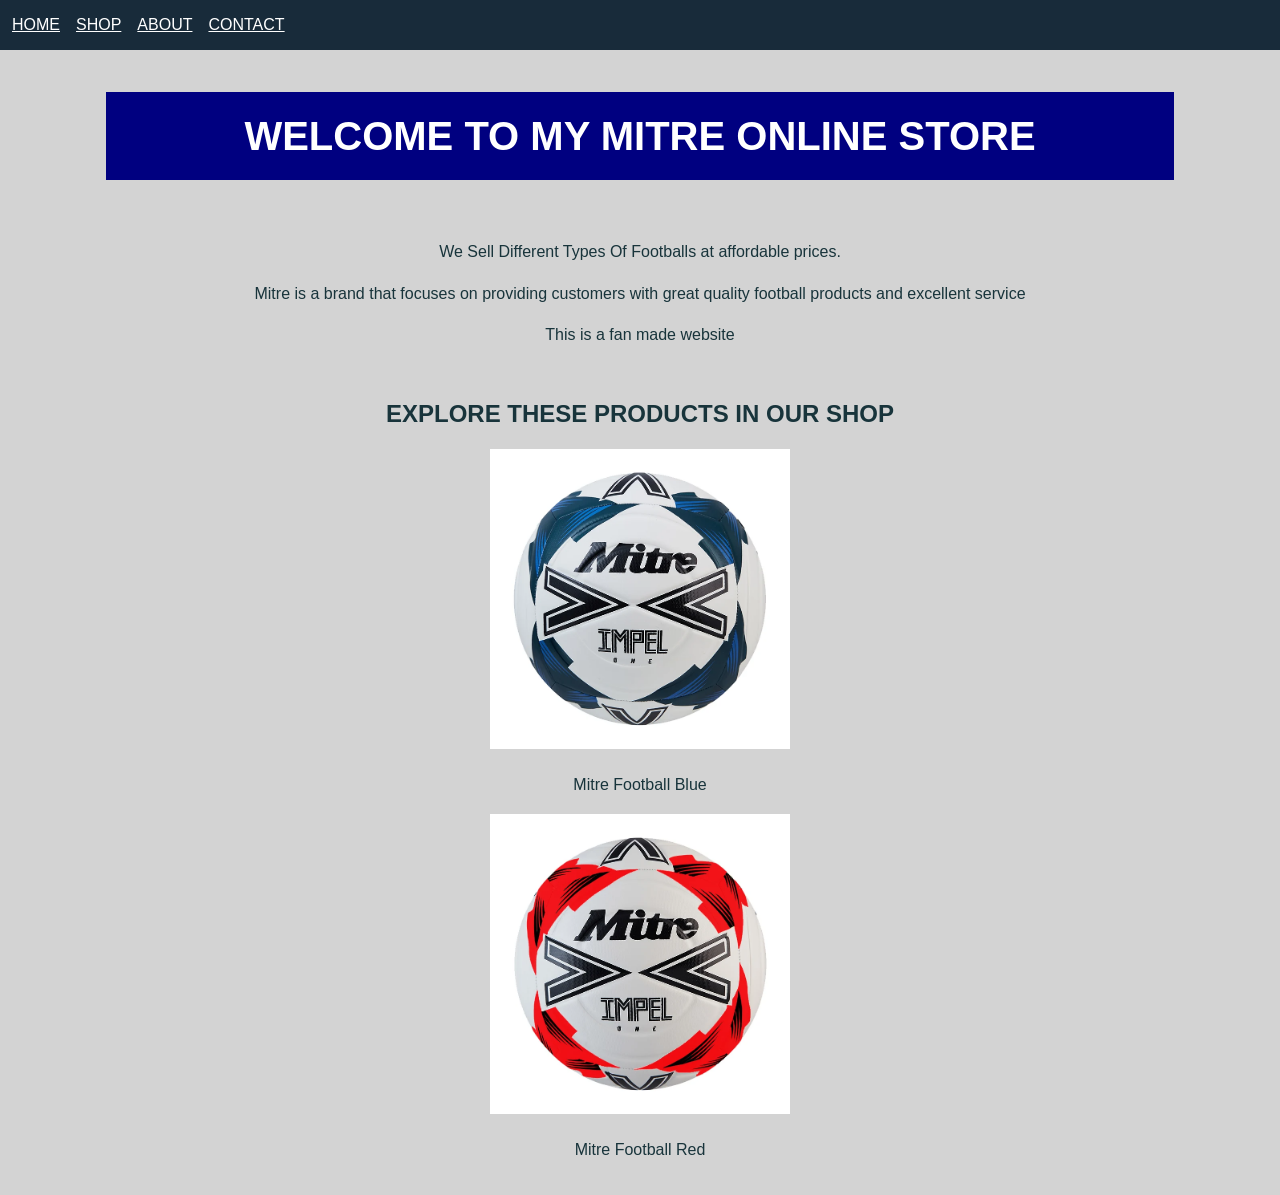
==== index.html @ f1e905bb "initial commit" ====
<!DOCTYPE html>
<html>
<body>
<nav aria-label="Main navigation">
    <a href="index.html">HOME</a>
    <a href="shop.html">SHOP</a>
    <a href="about.html">ABOUT</a>
    <a href="contact.html">CONTACT</a>
    <link rel="stylesheet" href="style.css">
</nav>
</header>
<main>
    <h1>WELCOME TO MY MITRE ONLINE STORE</h1></main>
<p>
<p>We Sell Different Types Of Footballs at affordable prices.</p>
   <p> Mitre is a brand that focuses on providing customers with great quality football products and excellent service
</p>
<p>This is a fan made website</p>
</p>
</body>
</main>
    <footer>
    <h2>EXPLORE THESE PRODUCTS IN OUR SHOP</h2>
    <article>
        <img src="images/football1.jpg.webp" width="300">
        <P>Mitre Football Blue</p>
    </article>
</div>
     <article>
        <img src="images/football2.jpg" width="300">
    <p>Mitre Football Red</p>
</article>
    </footer>
</body>
</html>
---- style.css ----
* {
  box-sizing: border-box;
}
body {
 margin: 0;
  font-family: Arial, sans-serif;
  font-size: 1rem;
  line-height: 1.6;
  color: #18343b;
  background-color: #f7f8f3;
}
header, main, footer {
  max-width: 1100px;
  margin: 0 auto;
  padding: 1rem;
}
a {
  color: #00635b;
}
a:focus-visible, button:focus-visible,
input:focus-visible, textarea:focus-visible {
  outline: 3px solid #a34400;
  outline-offset: 3px;
}
h1, h2, h3 {
  line-height: 1.2;
}
h1 {
  font-size: 2.5rem;
}
.hero {
  background-color: #e0f0e9;
  padding: 1.5rem;
  margin-bottom: 2rem;
  border-radius: 12px;
}
.card {
  background-color: white;
  padding: 1rem;
  border: 1px solid #a4b9b2;
  border-radius: 8px;
}
img {
  max-width: 100%;
  height: auto;
}

label {
  display: block;
  margin-top: 1rem;
  font-weight: 600;
}
input, select, textarea {
  display: block;
  width: 100%;
  max-width: 36rem;
  font: inherit;
  padding: 0.6rem;
  border: 2px solid #55776e;
  border-radius: 6px;
}
input:user-invalid,
textarea:user-invalid {
  border-color: #b3261e;
  background: #573634;
}
button {
  margin-top: 1rem;
  padding: 0.7rem 1rem;
  font: inherit;
  background-color: #00635b;
  color: white;
  border: 0;
  border-radius: 6px;
  cursor: pointer;

}

nav {
  display: flex;
  gap: 1rem;
  space-between: flex-end;
  background: #182b3a;
  padding: 0.75rem;
}
nav a { color: white; }
#shop {
   text-align: center;
   padding: 20px;
}
.product {
   display: inline-block;
   background-color: white;
   padding: 15px;
   margin: 10px;
   width: 200px;
}
.product img {
   width: 180px;
   height: 180px;
   object-fit: cover;
}
button {
   background-color: navy;
   color: white;
   padding: 10px;
   border: none;
}
       body {
           font-family: Arial;
           background-color: lightgrey;
           text-align: center;
       }
       h1 {
           background-color: navy;
           color: white;
           padding: 20px;
       }
       .product {
           background-color: white;
           display: inline-block;
           width: 200px;
           margin: 15px;
           padding: 15px;
       }
       .product img {
           width: 150px;
           height: 150px;
       }
       button {
           background-color: navy;
           color: white;
           padding: 10px;
       }
       input, select, textarea {
  padding: 0.6rem;
  border-radius: 6px;
  border: 2px solid #55776e;
}

input:focus, select:focus, textarea:focus {
  outline: 3px solid #a34400;
}

button {
  background-color: #00635b;
}
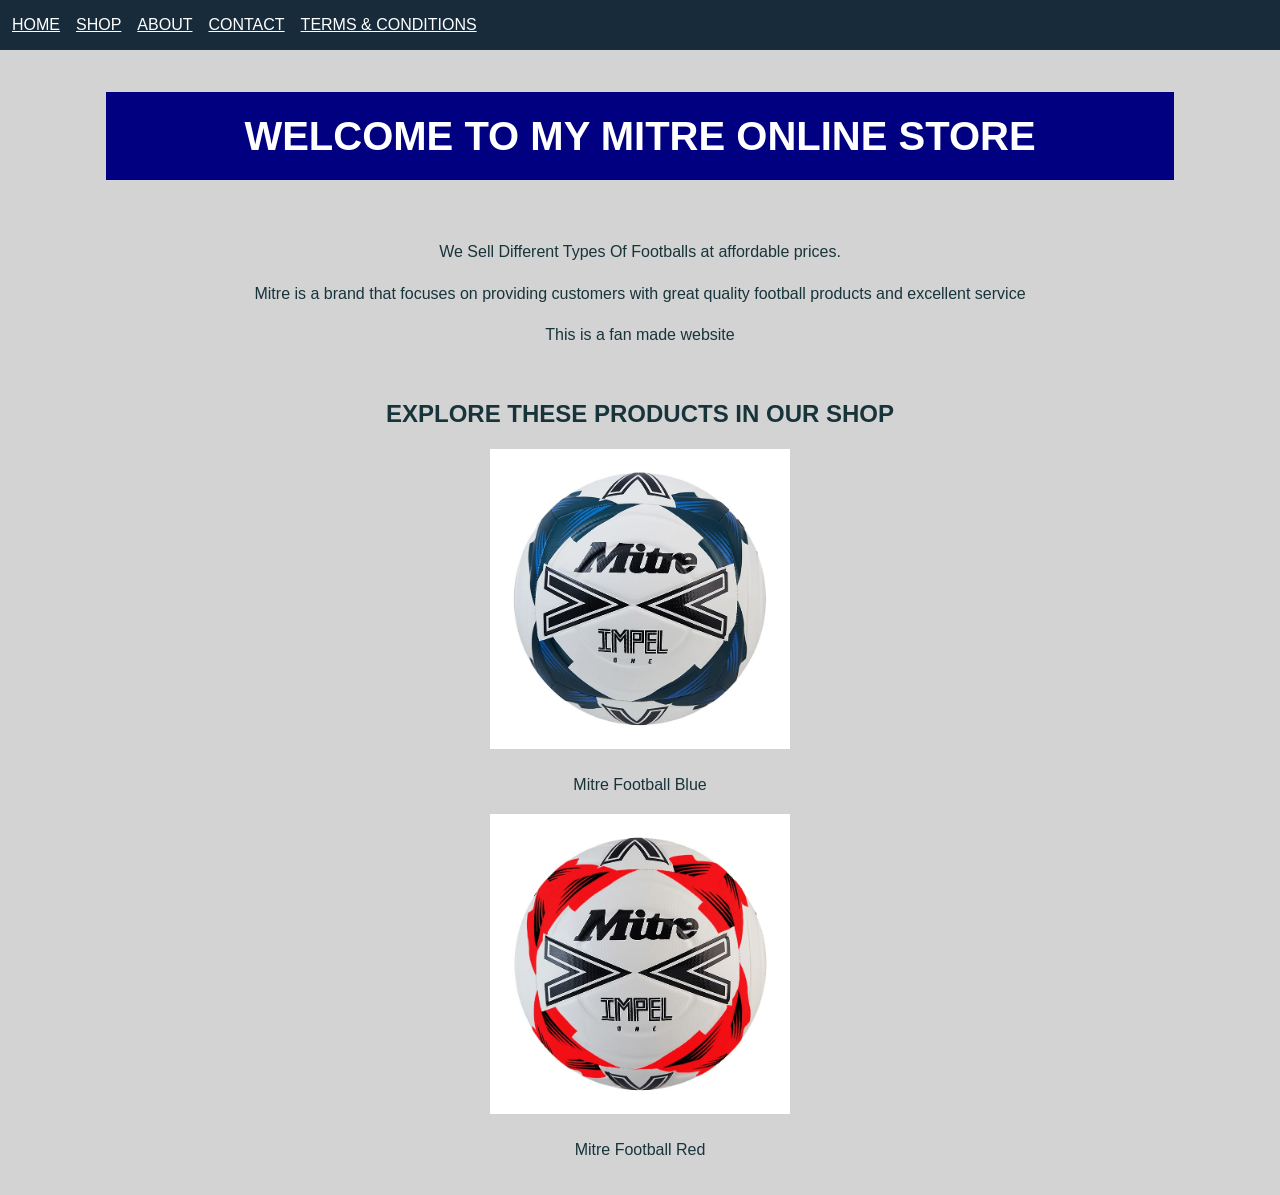
==== commit f52a3676: "initial commit" ====
--- a/index.html
+++ b/index.html
@@ -6,6 +6,7 @@
     <a href="shop.html">SHOP</a>
     <a href="about.html">ABOUT</a>
     <a href="contact.html">CONTACT</a>
+    <a href="terms.html">TERMS & CONDITIONS</a>
     <link rel="stylesheet" href="style.css">
 </nav>
 </header>
--- a/style.css
+++ b/style.css
@@ -145,3 +145,9 @@
 button {
   background-color: #00635b;
 }
+
+.shopgrid {
+  display: grid;
+  grid-template-columns: repeat(3, 1fr);
+  gap: 5px;
+}
